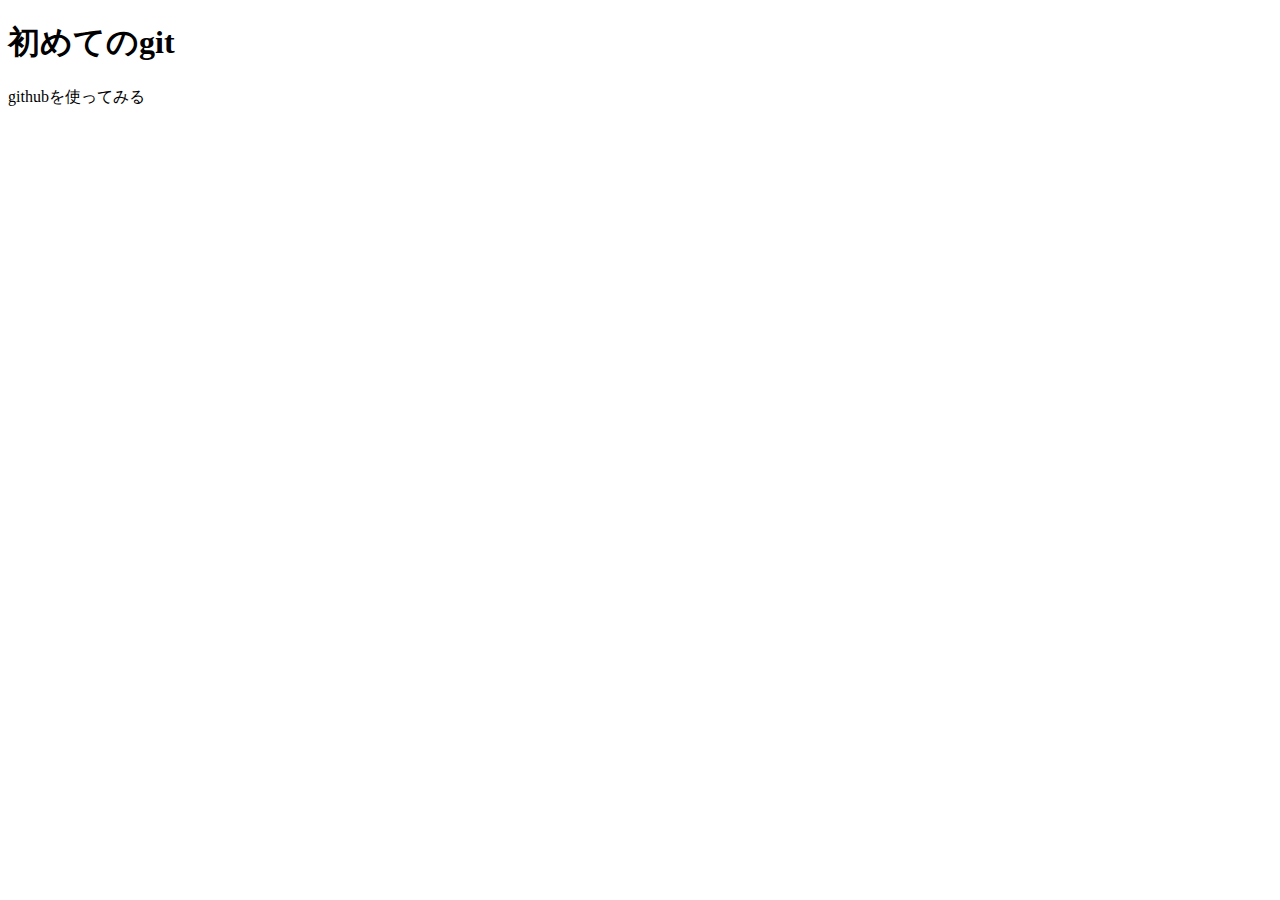
==== index.html @ 5dfbcb18 "ｐを変更" ====
<!DOCTYPE html>
<html lang="ja">
<head>
<meta charset="UTF-8">
<meta name="viewport" content="width=device-width, initial-scale=1.0">
<title>githubを使ってみる。</title>
<link rel="stylesheet" href="css/style.css">
</head>
<body>
<h1>初めてのgit</h1>
<p>githubを使ってみる</p>
</body>
</html>
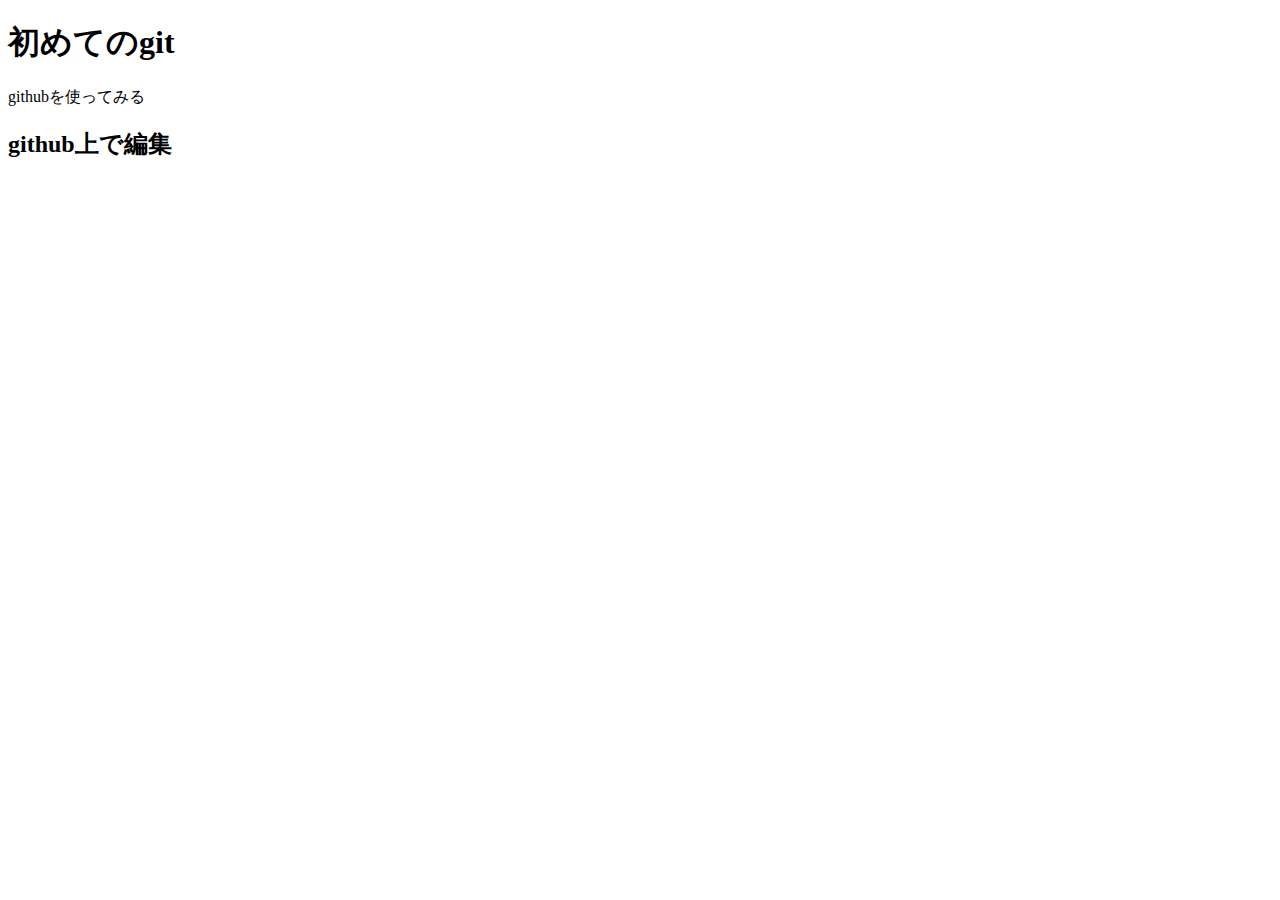
==== commit fd56752c: "Update index.html" ====
--- a/index.html
+++ b/index.html
@@ -9,5 +9,6 @@
 <body>
 <h1>初めてのgit</h1>
 <p>githubを使ってみる</p>
+<h2>github上で編集</h2>
 </body>
 </html>
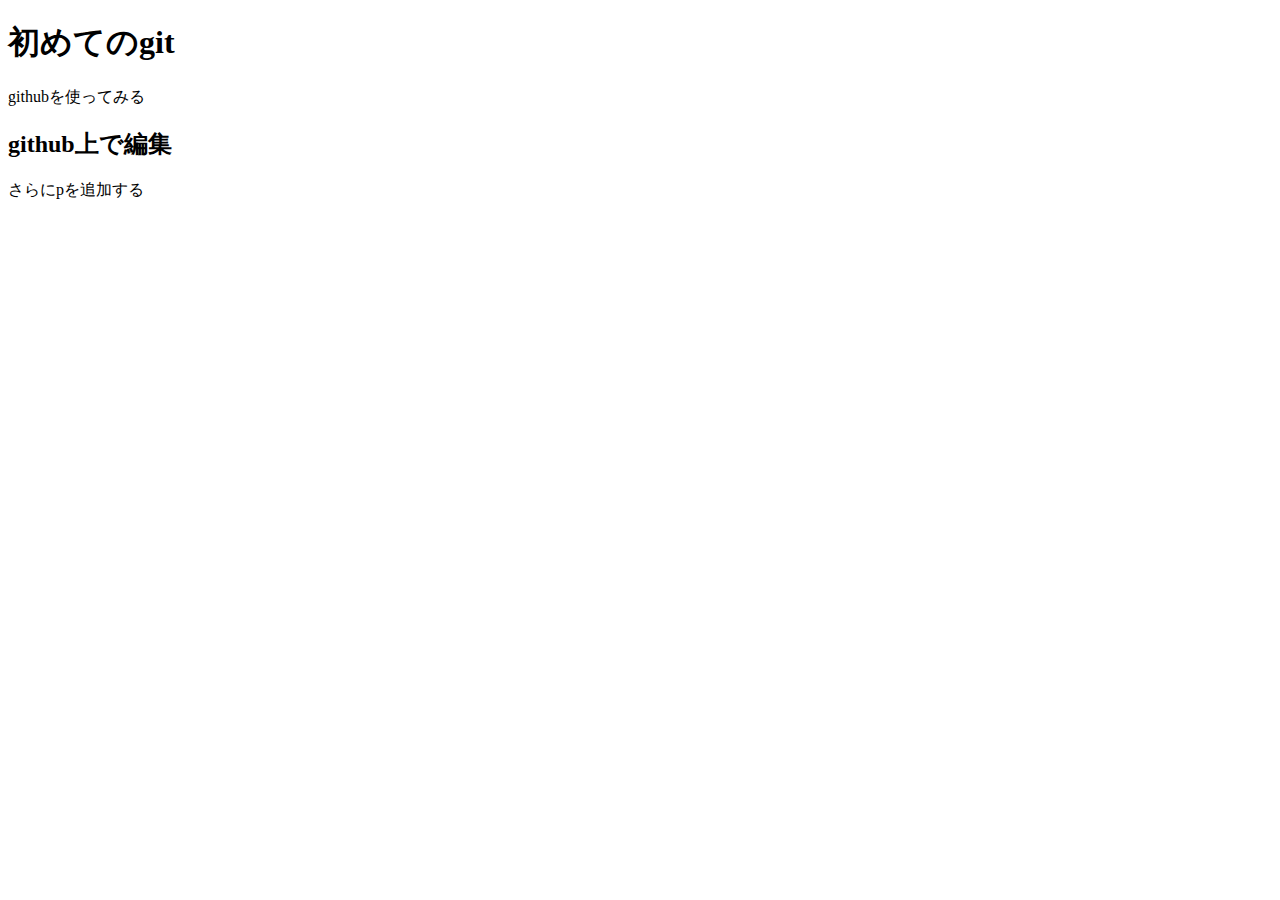
==== commit cf6654f7: "Update index.html" ====
--- a/index.html
+++ b/index.html
@@ -10,5 +10,6 @@
 <h1>初めてのgit</h1>
 <p>githubを使ってみる</p>
 <h2>github上で編集</h2>
+<p>さらにpを追加する</p>
 </body>
 </html>
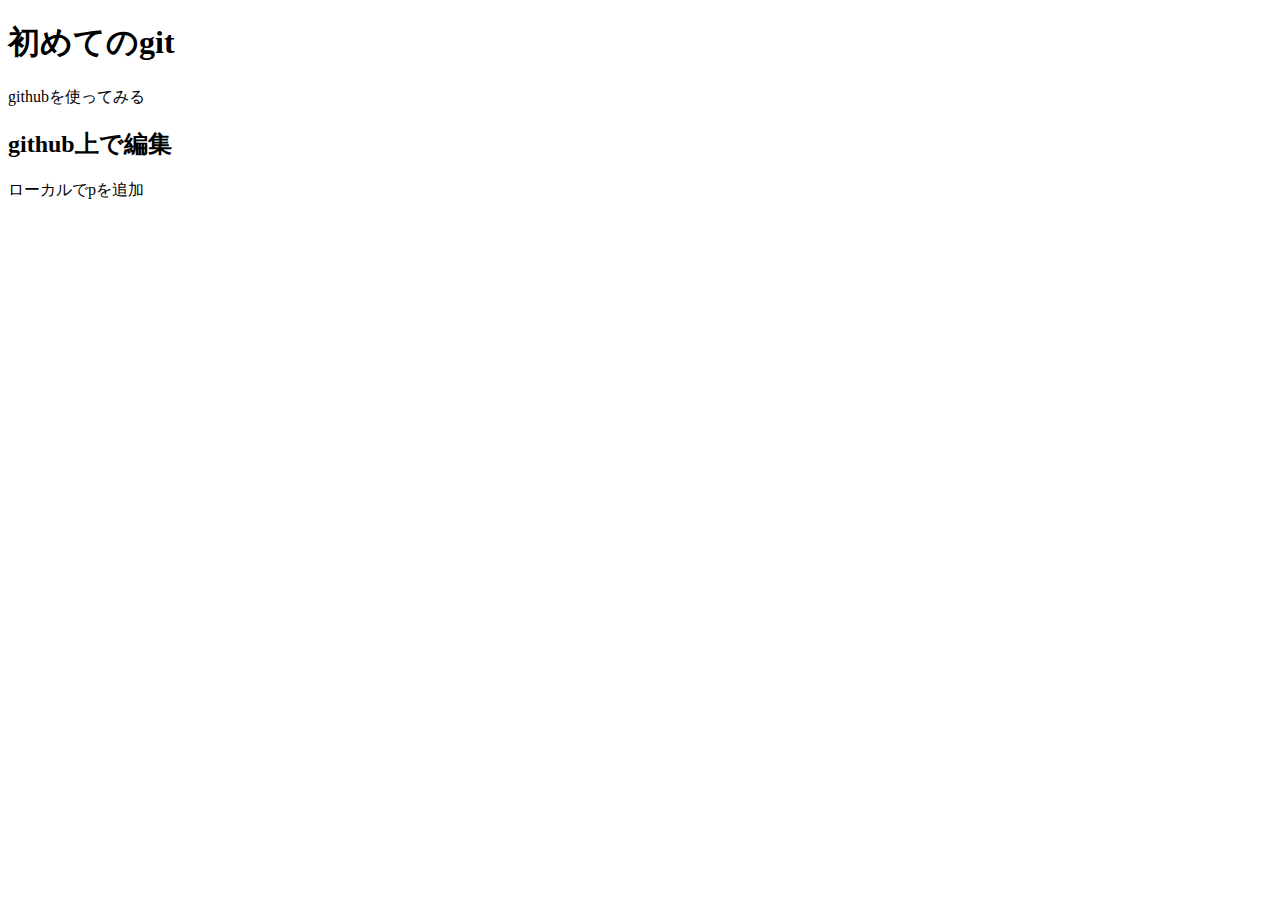
==== commit ff1ff7fc: "ローカルでpを追加" ====
--- a/index.html
+++ b/index.html
@@ -10,6 +10,6 @@
 <h1>初めてのgit</h1>
 <p>githubを使ってみる</p>
 <h2>github上で編集</h2>
-<p>さらにpを追加する</p>
+<p>ローカルでpを追加</p>
 </body>
 </html>
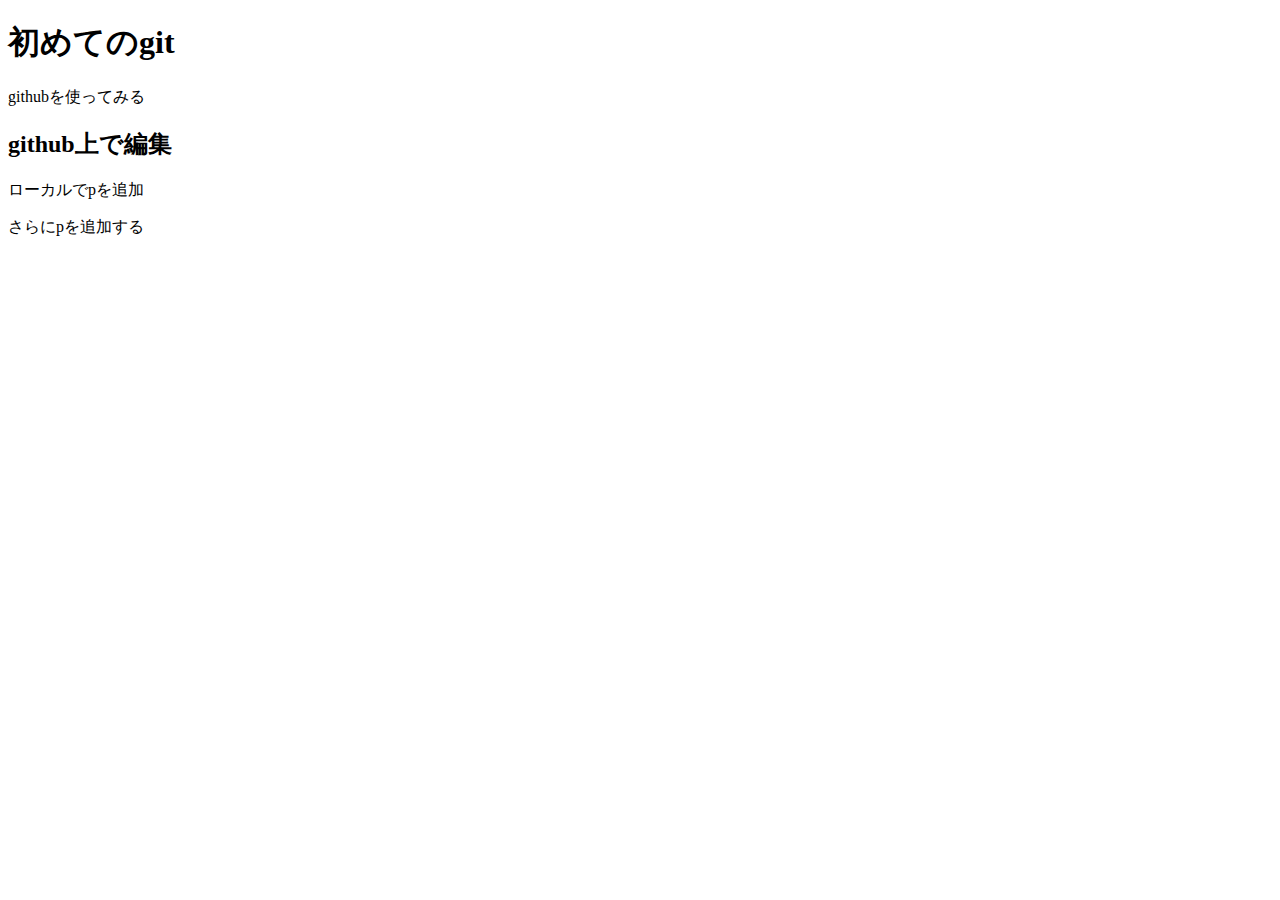
==== commit 05e51906: "Merge branch 'main' of https://github.com/ohbuchi1986/ohbuchi1986.github.io into main" ====
--- a/index.html
+++ b/index.html
@@ -11,5 +11,6 @@
 <p>githubを使ってみる</p>
 <h2>github上で編集</h2>
 <p>ローカルでpを追加</p>
+<p>さらにpを追加する</p>
 </body>
 </html>
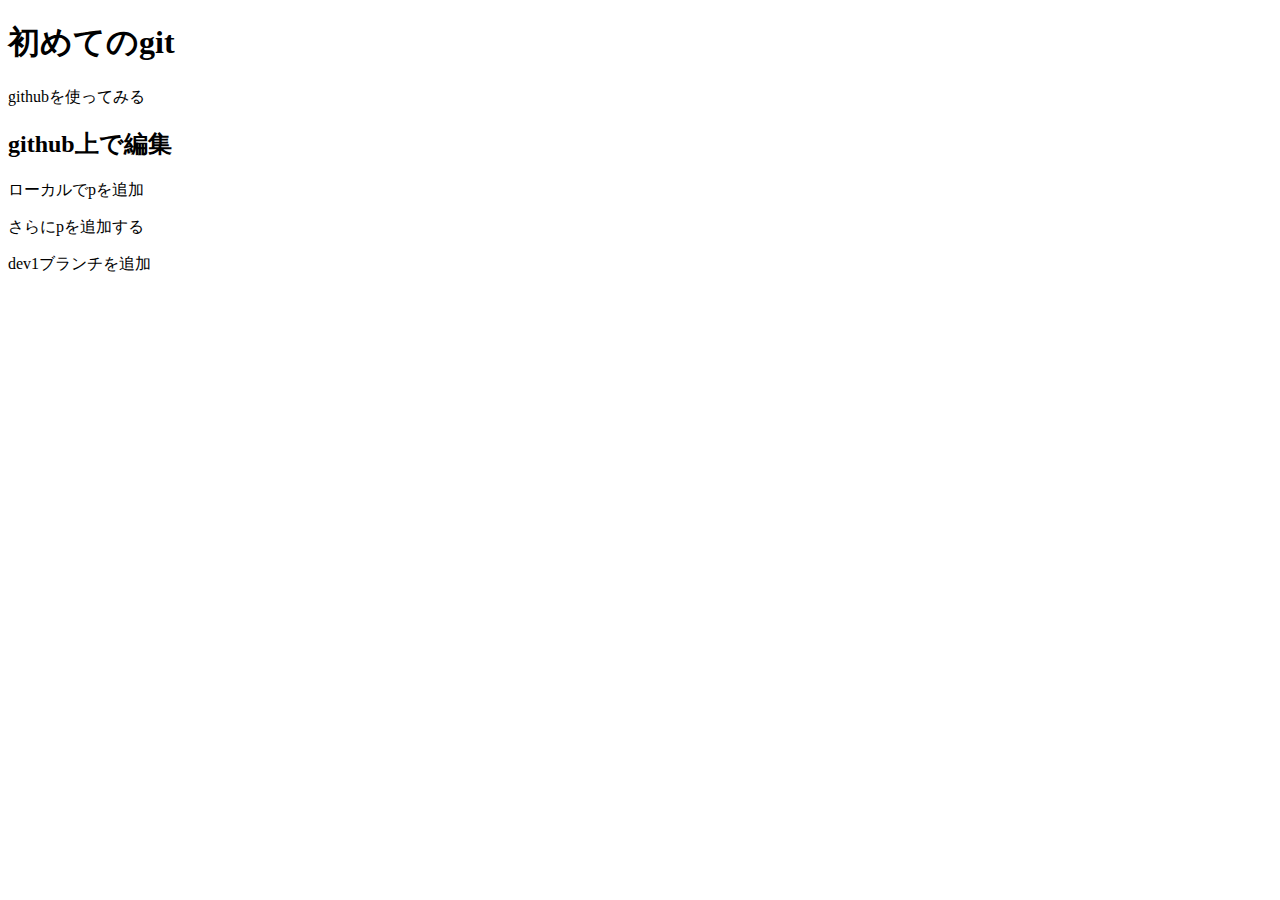
==== commit 3937113f: "ｐ" ====
--- a/index.html
+++ b/index.html
@@ -12,5 +12,6 @@
 <h2>github上で編集</h2>
 <p>ローカルでpを追加</p>
 <p>さらにpを追加する</p>
+<p>dev1ブランチを追加</p>
 </body>
 </html>
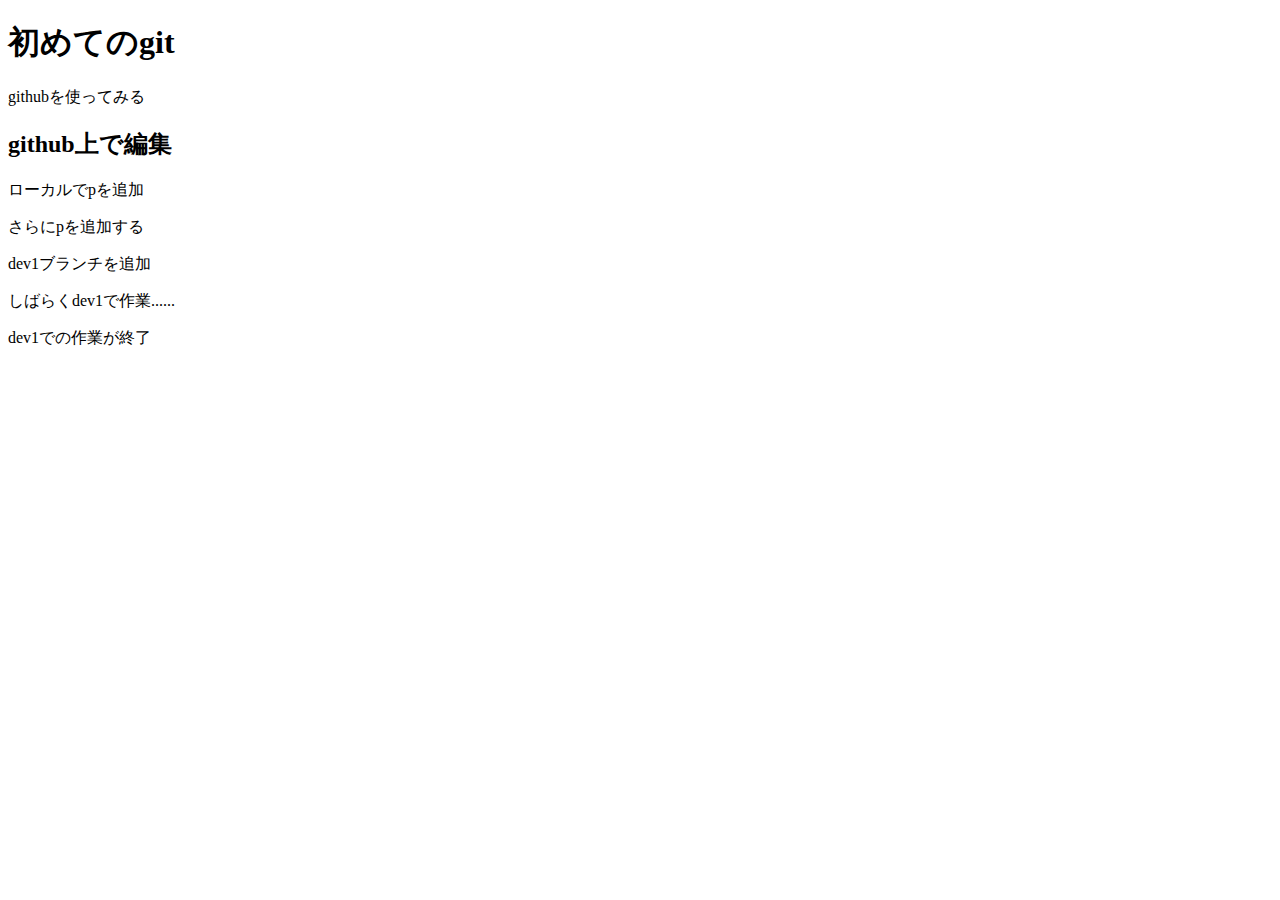
==== commit bf350ce9: "ブランチを追加" ====
--- a/index.html
+++ b/index.html
@@ -13,5 +13,7 @@
 <p>ローカルでpを追加</p>
 <p>さらにpを追加する</p>
 <p>dev1ブランチを追加</p>
+<p>しばらくdev1で作業......</p>
+<p>dev1での作業が終了</p>
 </body>
 </html>
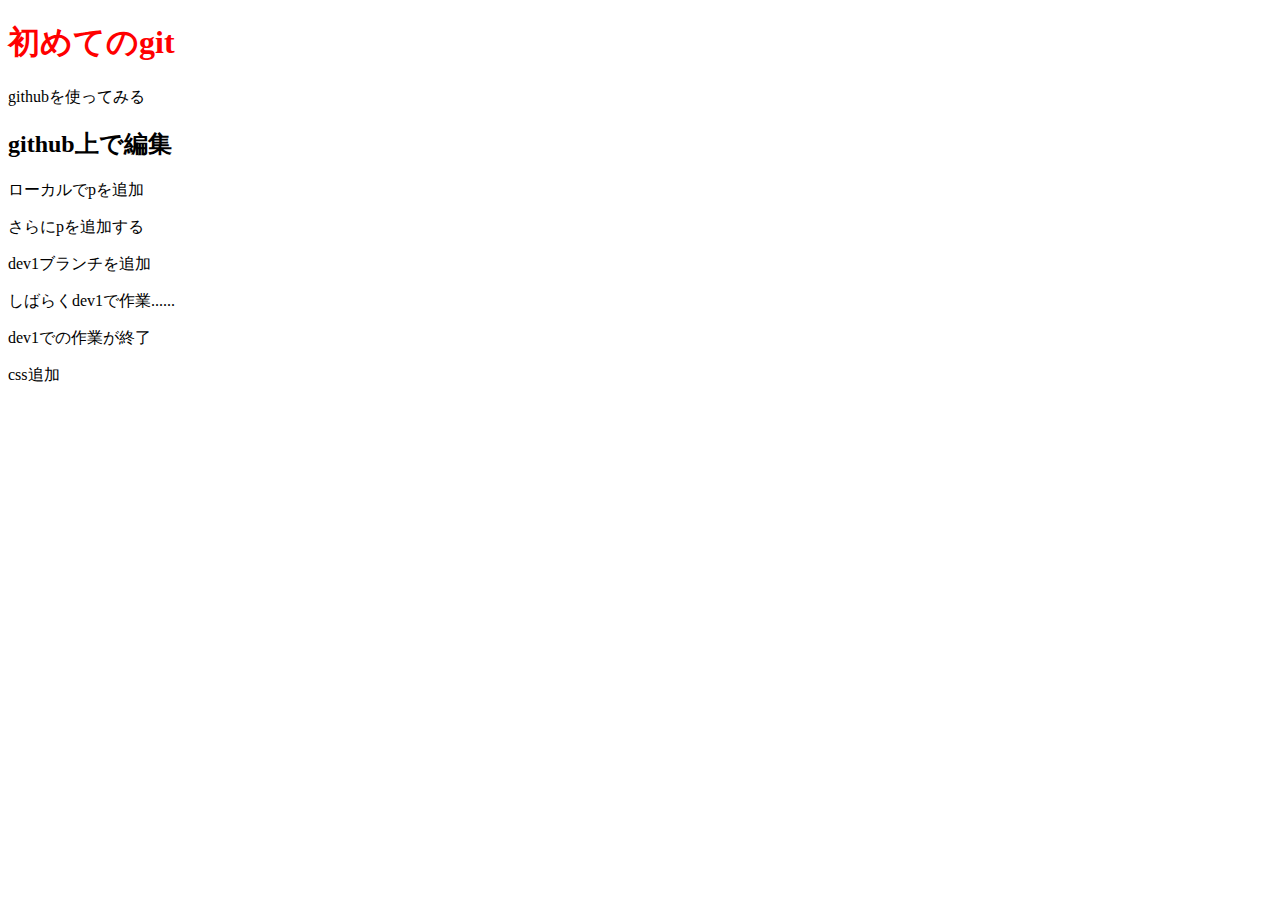
==== commit ec8beb28: "css" ====
--- a/index.html
+++ b/index.html
@@ -15,5 +15,6 @@
 <p>dev1ブランチを追加</p>
 <p>しばらくdev1で作業......</p>
 <p>dev1での作業が終了</p>
+<p>css追加</p>
 </body>
 </html>
--- a/css/style.css
+++ b/css/style.css
@@ -0,0 +1,5 @@
+@charset "UTF-8";
+
+h1{
+color: red;
+}